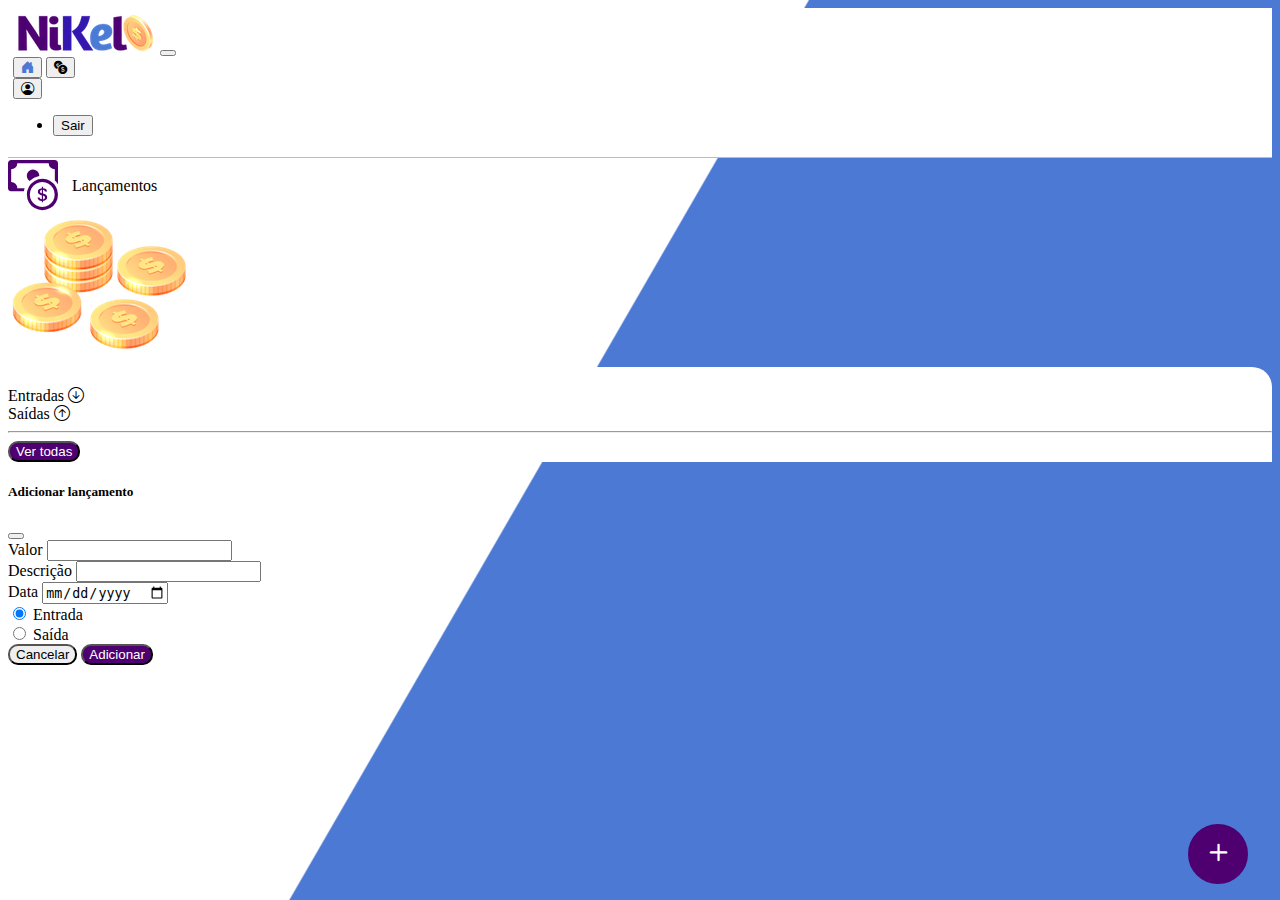
==== public/home.html @ 315b7483 "Iniciando o GIT" ====
<!DOCTYPE html>
<html lang="pt">
<head>
    <meta charset="UTF-8">
    <meta http-equiv="X-UA-Compatible" content="IE=edge">
    <meta name="viewport" content="width=device-width, initial-scale=1.0">
    <title>Nikel - Home</title>
    <link href="https://cdn.jsdelivr.net/npm/bootstrap@5.1.3/dist/css/bootstrap.min.css" rel="stylesheet" integrity="sha384-1BmE4kWBq78iYhFldvKuhfTAU6auU8tT94WrHftjDbrCEXSU1oBoqyl2QvZ6jIW3" crossorigin="anonymous">
    <link rel="stylesheet" href="https://cdn.jsdelivr.net/npm/bootstrap-icons@1.8.1/font/bootstrap-icons.css">
    <link rel="stylesheet" href="./css/styles.css">
</head>
<body id="app">
    <header>
        <nav class="navbar navbar-expand navbar-light bg-white">
            <div class="container-fluid">
              <a class="navbar-brand" href="#"></a>
                 <img src="./assets/images/nikel-small-logo.png" alt="logo nikel" class = "image-fluid" srcset="">
              <button class="navbar-toggler" type="button" data-bs-toggle="collapse" data-bs-target="#navbarSupportedContent" aria-controls="navbarSupportedContent" aria-expanded="false" aria-label="Toggle navigation">
                <span class="navbar-toggler-icon"></span>
              </button>
              <div class="collapse navbar-collapse justify-content-end" id="navbarSupportedContent">
                  <div class="d-flex menu">
                            <a href="home.html"></a><button class="btn" type="button"><i class="bi bi-house-door-fill fs-4 color-secondary"></i></button>
                            <a href="transactions.html"></a><button class="btn" type="button"><i class="bi bi-currency-exchange fs-4"></i></button>
                        <div class="dropdown">
                            <button class="btn" type="button" id="dropdownMenuButton1" data-bs-toggle="dropdown" aria-expanded="false"><i class="bi bi-person-circle fs-4"></i></button>
                            <ul class="dropdown-menu logout" aria-labelledby="dropdownMenuButton1">
                            <li><button class="dropdown-item" id="button-logout">Sair</button></li>                          
                             </ul>
                        </div> 
                    </div>                               
              </div>
            </div>
        </nav>
    </header>
    <main>
        <div class="container-lg">
            <div class="row">
               <div class="col d-flex mt-4 justify-content-start align-items-center">
                <i class="bi bi-cash-coin color-primary icon-detail"></i>
                <span class="fs-2" id="total">Lançamentos</span>
               </div>
               <div class="col d-flex mt-4 justify-content-end">
                   <div class="text-center">
                       <img src="./assets/images/coins-small.png" alt="image coins" srcset="">
                   </div>
               </div>
            </div>
            <div class="row">
                <div class="col-12 info shadow-lg">
                    <div class="container">
                        <div class="row">
                            <div class="col-6">
                                <span class="fs-4">Entradas <i class="bi bi-arrow-down-circle fs-2 align-middle"></i> </span>                                                         
                            </div>
                            <div class="col-6">
                                <span class="fs-4">Saídas <i class="bi bi-arrow-up-circle fs-2 align-middle"></i></span>
                            </div>
                            <div class="col-12 my-2">
                                <hr>
                            </div>
                        </div>
                        <div class="row">
                            <div class="col-6">
                                <div class="container p-0" id="cash-in-list">
                                   
                                </div>
                            </div>
                            <div class="col-6">
                                <div class="container p-0" id="cash-out=list">
                                    
                                </div>                                
                            </div>
                            <div class="col-12 mb-4">
                                <button type="button" class="btn button-default" id="transactions-button">Ver todas</button>
                            </div>
                        </div>
                    </div>
                </div>
            </div>
            <button class="btn button-float " data-bs-toggle="modal" data-bs-target="#transaction-modal"><i class="bi bi-plus"></i></button>
        </div>
        <!-- Modal -->
        <div class="modal fade" id="transaction-modal" tabindex="-1" aria-labelledby="exampleModalLabel" aria-hidden="true">
            <div class="modal-dialog">
            <div class="modal-content">
                <div class="modal-header">
                <h5 class="modal-title" id="exampleModalLabel">Adicionar lançamento</h5>
                <button type="button" class="btn-close" data-bs-dismiss="modal" aria-label="Close"></button>
                </div>
                <form id="transaction-form">
                    <div class="modal-body">
                        
                        <div class="mb-3">
                                    <label for="value-input" class="form-label">Valor</label>
                                    <input type="number " step="any" class="form-control" id="value-input" aria-describedby="emailHelp" required>
                               
                                </div>
                                <div class="mb-3">
                                    <label for="description-input" class="form-label">Descrição</label>
                                    <input type="text" class="form-control" id="description-input" required>
                                    
                                </div>
                                <div class="mb-3">
                                    <label for="date-input" class="form-label">Data</label>
                                    <input type="date" class="form-control" id="date-input" required>                                    
                                </div>
                                <div class="mb-3">
                                    <div class="form-check form-check-inline">
                                        <input class="form-check-input" type="radio" name="type-input" id="inlineRadio1" value="1" checked>
                                        <label class="form-check-label" for="inlineRadio1">Entrada</label>
                                      </div>
                                      <div class="form-check form-check-inline">
                                        <input class="form-check-input" type="radio" name="type-input" id="inlineRadio2" value="2">
                                        <label class="form-check-label" for="inlineRadio2">Saída</label>
                                      </div>
                                    </div>
                                </div>
                               
                    </div>
                    <div class="modal-footer">
                        <button type="button" class="btn btn-secondary button-cancel" data-bs-dismiss="modal">Cancelar</button>
                        <button type="button" class="btn button-default">Adicionar</button>
                    </div>
             </form>
            </div>
            </div>
        </div>
    </main>
    <script src="https://cdn.jsdelivr.net/npm/bootstrap@5.1.3/dist/js/bootstrap.bundle.min.js" integrity="sha384-ka7Sk0Gln4gmtz2MlQnikT1wXgYsOg+OMhuP+IlRH9sENBO0LRn5q+8nbTov4+1p" crossorigin="anonymous"></script>
    <script src="./js/home.js"></script>
</body>
</html>
---- public/css/styles.css ----
#login {
    background: linear-gradient(120deg , #4c79d3 44.9%, #ffffff 45%) no-repeat fixed;
}
#app {
    background: linear-gradient(120deg , #ffffff  44.9%, #4c79d3 45%) no-repeat fixed;
}

header {
    border-bottom: 1px solid #bebcbc;
    padding: 5px;
    background-color: #ffffff;
}

.color-primary {
    color: #4e0070;
}

.color-secondary {
    color: #4c79d3;
}

.icon-detail {
    font-size: 50px;
    margin-right: 10px;
    vertical-align: middle;
}

.text-login{
    color: #ffffff;
    font-size: 18px;
    font-weight: 500;
}
.coins{ 
    position: absolute;
    bottom: 100px;
}
.button-login{
    border-radius: 10px;
    background-color: #4e0070;
    color: #ffffff;
    width: 50%;
    margin: 0 25%
}

.button-default {
    border-radius: 10px;
    background-color: #4e0070;
    color: #ffffff;
}

.button-cancel {
    border-radius: 10px;
}

.button-float {
    border-radius: 100%;
    height: 60px;
    width: 60px;
    position: fixed;
    padding: 0 !important;
    bottom: 1rem;
    right: 2rem;
    font-size: 35px;
    border: 2px solid #4e0070;
    background-color: #4e0070;
    color: #ffffff;

}
.button-float:hover{
    border: 2px solid #4c79d3;
    background-color: #ffffff;
    color: #4c79d3;
}

.button-login:hover, .button-default:hover {
    background: #4c79d3 ;
    color: #ffffff;
}
.link-defaut{
    color: #4e0070;
    cursor: pointer;
}
.link-defaut:hover{
    color: #4c79d3;
}

.info{
    background-color: #ffffff;
    border-radius: 20px 20px 0px 0px;
    padding: 20px 0px 0px 0px;
}

.logout {
    min-width: 5rem !important;
}

.menu {
    margin-right: 20px;
}
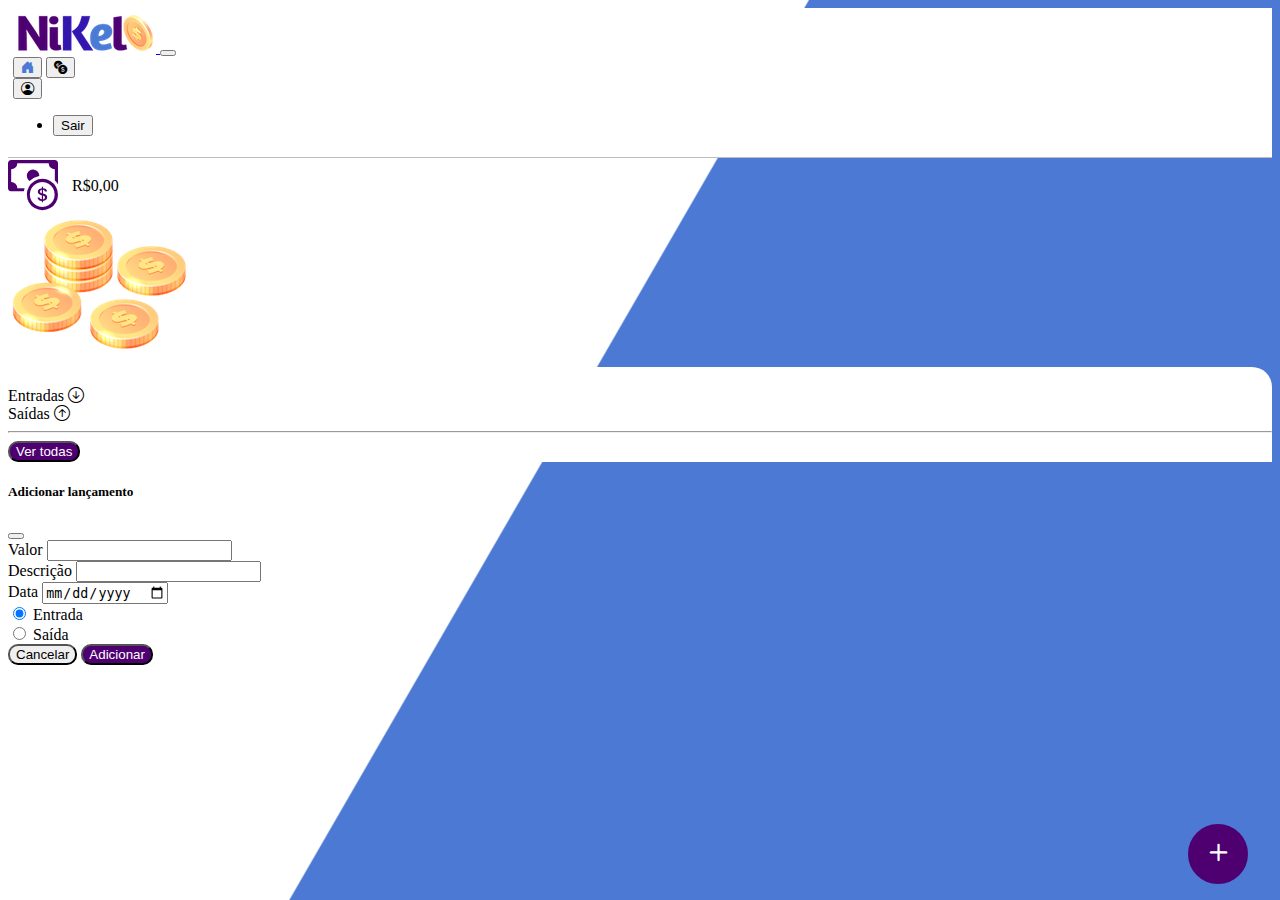
==== commit bff03fc6: "Tentativa de correção" ====
--- a/public/home.html
+++ b/public/home.html
@@ -13,17 +13,17 @@
     <header>
         <nav class="navbar navbar-expand navbar-light bg-white">
             <div class="container-fluid">
-              <a class="navbar-brand" href="#"></a>
-                 <img src="./assets/images/nikel-small-logo.png" alt="logo nikel" class = "image-fluid" srcset="">
+              <a class="navbar-brand" href="#">
+                 <img src="./assets/images/nikel-small-logo.png" class = "image-fluid" alt="nikel logo image"  /> </a>
               <button class="navbar-toggler" type="button" data-bs-toggle="collapse" data-bs-target="#navbarSupportedContent" aria-controls="navbarSupportedContent" aria-expanded="false" aria-label="Toggle navigation">
                 <span class="navbar-toggler-icon"></span>
               </button>
               <div class="collapse navbar-collapse justify-content-end" id="navbarSupportedContent">
                   <div class="d-flex menu">
-                            <a href="home.html"></a><button class="btn" type="button"><i class="bi bi-house-door-fill fs-4 color-secondary"></i></button>
-                            <a href="transactions.html"></a><button class="btn" type="button"><i class="bi bi-currency-exchange fs-4"></i></button>
+                            <a href="home.html"><button class="btn" type="button"><i class="bi bi-house-door-fill fs-4 color-secondary"></i></button></a>
+                            <a href="transactions.html"><button class="btn" type="button"><i class="bi bi-currency-exchange fs-4"></i></button></a>
                         <div class="dropdown">
-                            <button class="btn" type="button" id="dropdownMenuButton1" data-bs-toggle="dropdown" aria-expanded="false"><i class="bi bi-person-circle fs-4"></i></button>
+                            <button class="btn" type="button" data-bs-toggle="dropdown" aria-expanded="false"><i class="bi bi-person-circle fs-4"></i></button>
                             <ul class="dropdown-menu logout" aria-labelledby="dropdownMenuButton1">
                             <li><button class="dropdown-item" id="button-logout">Sair</button></li>                          
                              </ul>
@@ -36,13 +36,14 @@
     <main>
         <div class="container-lg">
             <div class="row">
-               <div class="col d-flex mt-4 justify-content-start align-items-center">
+               <div class="col-8 d-flex mt-4 justify-content-start align-items-center">
                 <i class="bi bi-cash-coin color-primary icon-detail"></i>
-                <span class="fs-2" id="total">Lançamentos</span>
+                <span class="fs-2" id="total">R$0,00</span>
                </div>
+            </div>
                <div class="col d-flex mt-4 justify-content-end">
                    <div class="text-center">
-                       <img src="./assets/images/coins-small.png" alt="image coins" srcset="">
+                       <img src="./assets/images/coins-small.png" class="img-fluid" alt="image coins" >
                    </div>
                </div>
             </div>
@@ -51,10 +52,10 @@
                     <div class="container">
                         <div class="row">
                             <div class="col-6">
-                                <span class="fs-4">Entradas <i class="bi bi-arrow-down-circle fs-2 align-middle"></i> </span>                                                         
+                                <span class="fs-4 align-middle">Entradas</span> <i class="bi bi-arrow-down-circle fs-2 align-middle"></i>                                                          
                             </div>
                             <div class="col-6">
-                                <span class="fs-4">Saídas <i class="bi bi-arrow-up-circle fs-2 align-middle"></i></span>
+                                <span class="fs-4">Saídas</span> <i class="bi bi-arrow-up-circle fs-2 align-middle"></i>
                             </div>
                             <div class="col-12 my-2">
                                 <hr>
@@ -81,11 +82,11 @@
             <button class="btn button-float " data-bs-toggle="modal" data-bs-target="#transaction-modal"><i class="bi bi-plus"></i></button>
         </div>
         <!-- Modal -->
-        <div class="modal fade" id="transaction-modal" tabindex="-1" aria-labelledby="exampleModalLabel" aria-hidden="true">
+        <div class="modal fade" id="transaction-modal" data-bs-backdrop="static" data-bs-keyboard="false" tabindex="-1" aria-labelledby="staticBackdropLabel" aria-hidden="true">
             <div class="modal-dialog">
             <div class="modal-content">
                 <div class="modal-header">
-                <h5 class="modal-title" id="exampleModalLabel">Adicionar lançamento</h5>
+                <h5 class="modal-title" id="staticBackdropLabel">Adicionar lançamento</h5>
                 <button type="button" class="btn-close" data-bs-dismiss="modal" aria-label="Close"></button>
                 </div>
                 <form id="transaction-form">
@@ -93,7 +94,7 @@
                         
                         <div class="mb-3">
                                     <label for="value-input" class="form-label">Valor</label>
-                                    <input type="number " step="any" class="form-control" id="value-input" aria-describedby="emailHelp" required>
+                                    <input type="number" step="any" class="form-control" id="value-input" aria-describedby="emailHelp" required>
                                
                                 </div>
                                 <div class="mb-3">
@@ -107,12 +108,12 @@
                                 </div>
                                 <div class="mb-3">
                                     <div class="form-check form-check-inline">
-                                        <input class="form-check-input" type="radio" name="type-input" id="inlineRadio1" value="1" checked>
-                                        <label class="form-check-label" for="inlineRadio1">Entrada</label>
+                                        <input class="form-check-input" type="radio" name="type-input" id="type-input1" value="1" checked>
+                                        <label class="form-check-label" for="type-input1">Entrada</label>
                                       </div>
                                       <div class="form-check form-check-inline">
-                                        <input class="form-check-input" type="radio" name="type-input" id="inlineRadio2" value="2">
-                                        <label class="form-check-label" for="inlineRadio2">Saída</label>
+                                        <input class="form-check-input" type="radio" name="type-input" id="type-input2" value="2">
+                                        <label class="form-check-label" for="type-input2">Saída</label>
                                       </div>
                                     </div>
                                 </div>
@@ -120,7 +121,7 @@
                     </div>
                     <div class="modal-footer">
                         <button type="button" class="btn btn-secondary button-cancel" data-bs-dismiss="modal">Cancelar</button>
-                        <button type="button" class="btn button-default">Adicionar</button>
+                        <button type="submit" class="btn button-default">Adicionar</button>
                     </div>
              </form>
             </div>
